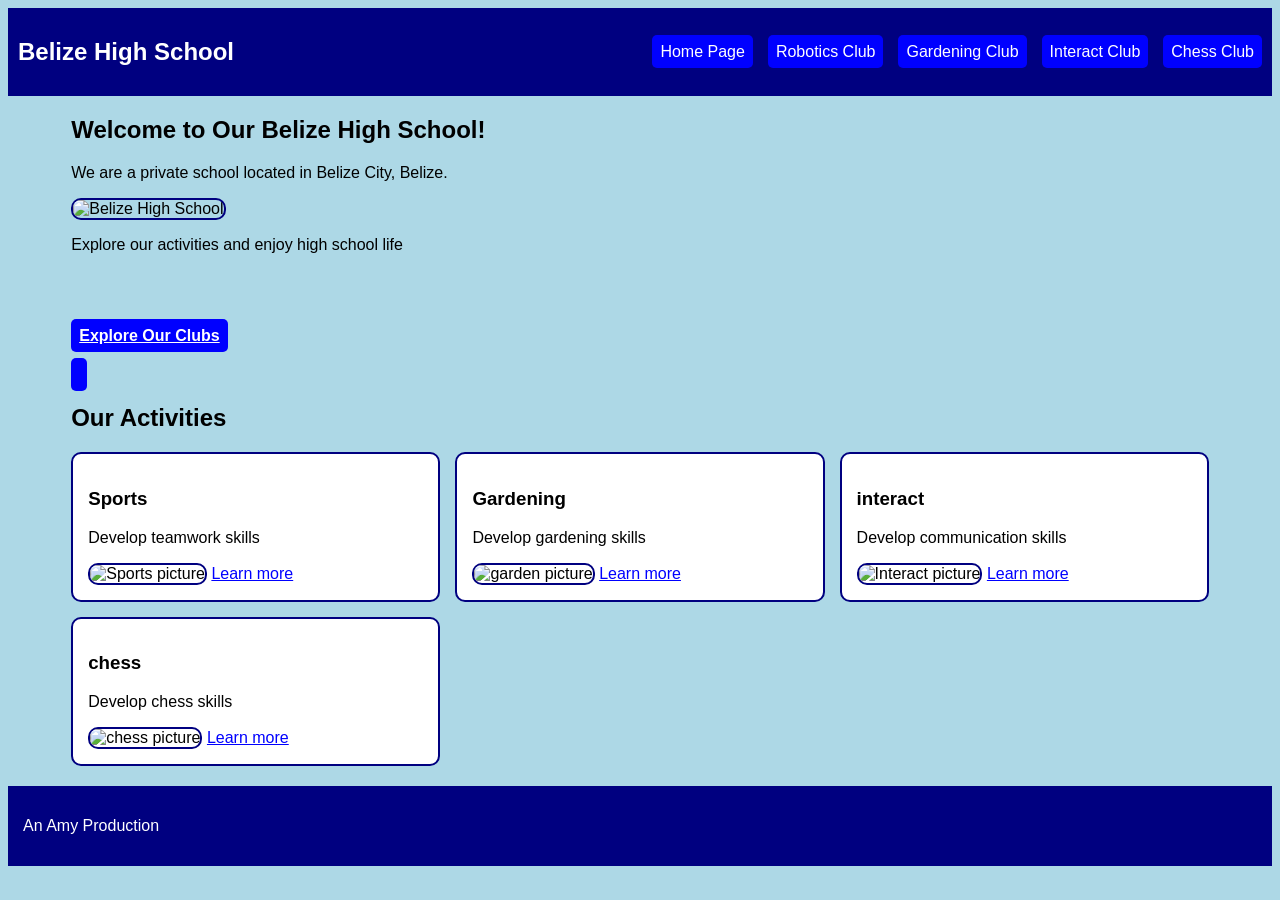
==== index.html @ 701bf2aa "Version 1.2" ====
<!--Amy Chen
Web Dev Quiz
03/09/2026
-->
<!DOCTYPE html>
<html>
<head>
    <title> Home Page </title> <!--name of the tab-->
    <link rel="stylesheet" href="styless.css">
</head>

<body>
<header>
    <nav>
        <h2> Belize High School </h2><br>

            <ul> <!--list of school activities-->
                <li><a href="index.html"> Home Page </li></a>
                <li><a href="sports.html"> Robotics Club </li></a>
                <li><a href="gardening.html"> Gardening Club </li></a>
                <li><a href="interact.html"> Interact Club </li></a>
                <li><a href="chess.html"> Chess Club </li></a>
            </ul>
    </nav>
</header>

<section>
    <h1> Welcome to Our Belize High School! </h1>
    <p> We are a private school located in Belize City, Belize.</p>
    <img src="https://www.greaterbelize.com/wp-content/uploads/2024/03/vlcsnap-2024-02-20-19h24m45s354.png" alt="Belize High School">

    <p> Explore our activities and enjoy high school life </p>
    <br><br>
    <h4><a class="button" href="sports.html"> Explore Our Clubs </h4> </a>
</section>

<section>
    <h2> Our Activities </h2>

    <div class="cards"> <!--general card -->


        <div class="card">
            <h3> Sports </h3>
            <p> Develop teamwork skills </p>
            <img src="https://encrypted-tbn0.gstatic.com/images?q=tbn:ANd9GcTgkeBuzRC9Hc64kDudnoJYPVJwQpzX5W7_W7EXYIRZ86v-zingGmGZqSow&s=10" alt="Sports picture">
            <a href="sports.html"> Learn more </a>
        </div>

        <div class="card">
            <h3> Gardening </h3>
            <p> Develop gardening skills </p>
            <img src="https://hips.hearstapps.com/hmg-prod/images/ver090125hgtsikatagarden-010-68963bd0b0a0d.jpg?crop=0.667xw:1xh;0.14xw,0xh&resize=1120:*" alt="garden picture">
            <a href="gardening.html"> Learn more </a>
        </div>

        <div class="card">
            <h3> interact </h3>
            <p> Develop communication skills </p>
            <img src="https://media.istockphoto.com/id/1977348709/photo/laughing-young-businesswoman-talking-with-colleagues-in-an-office-hallway.jpg?s=612x612&w=0&k=20&c=E154A6GWX31Qe6KwfnMBMt27IN1RUKNIaorKTsVwDLE=" alt="Interact picture">
            <a href="interact.html"> Learn more </a>
        </div>

        <div class="card">
            <h3> chess </h3>
            <p> Develop chess skills </p>
            <img src="https://static.vecteezy.com/system/resources/thumbnails/060/005/109/small/dramatic-chess-match-scene-intense-closeup-dark-background-copyspace-cinematic-atmosphere-free-photo.jpeg" alt="chess picture">
            <a href="robotics.html"> Learn more </a>
        </div>

    </div>
</section>

<footer>
    <p> An Amy Production </p> <!--footer with my name-->
</footer>

</html>
</body>
---- styless.css ----
body {
    background-color: lightblue;
    color: black;
    font-family: arial;
}

header {
    background: navy;
    color: white;
    padding: 10px;
}

nav {
    display: flex;
    justify-content: space-between;
    align-items: center;
}

nav ul {
    display: flex;
    gap: 15px;
    list-style: none;
}

nav a {
    color: white;
    background-color: blue;
    padding: 8px;
    border-radius: 5px;
    text-decoration: none;
}

section {
    width: 90%;
    margin: 20px auto;
}

.card {
    background-color: white;
    border: 2px solid navy;
    border-radius: 10px;
    padding: 15px;
}

.cards {
    display: grid;
    grid-template-columns: repeat(3, 1fr);
    gap: 15px;
}

.button {
    background-color: blue;
    color: white;
    padding: 8px;
    border-radius: 5px;
}

.card a {
    color: blue;
}

img {
    width: 250px;
    height: 150px;
    border: 2px solid navy;
    border-radius: 10px;
}

footer {
    background-color: navy;
    color: white;
    padding: 15px;
}
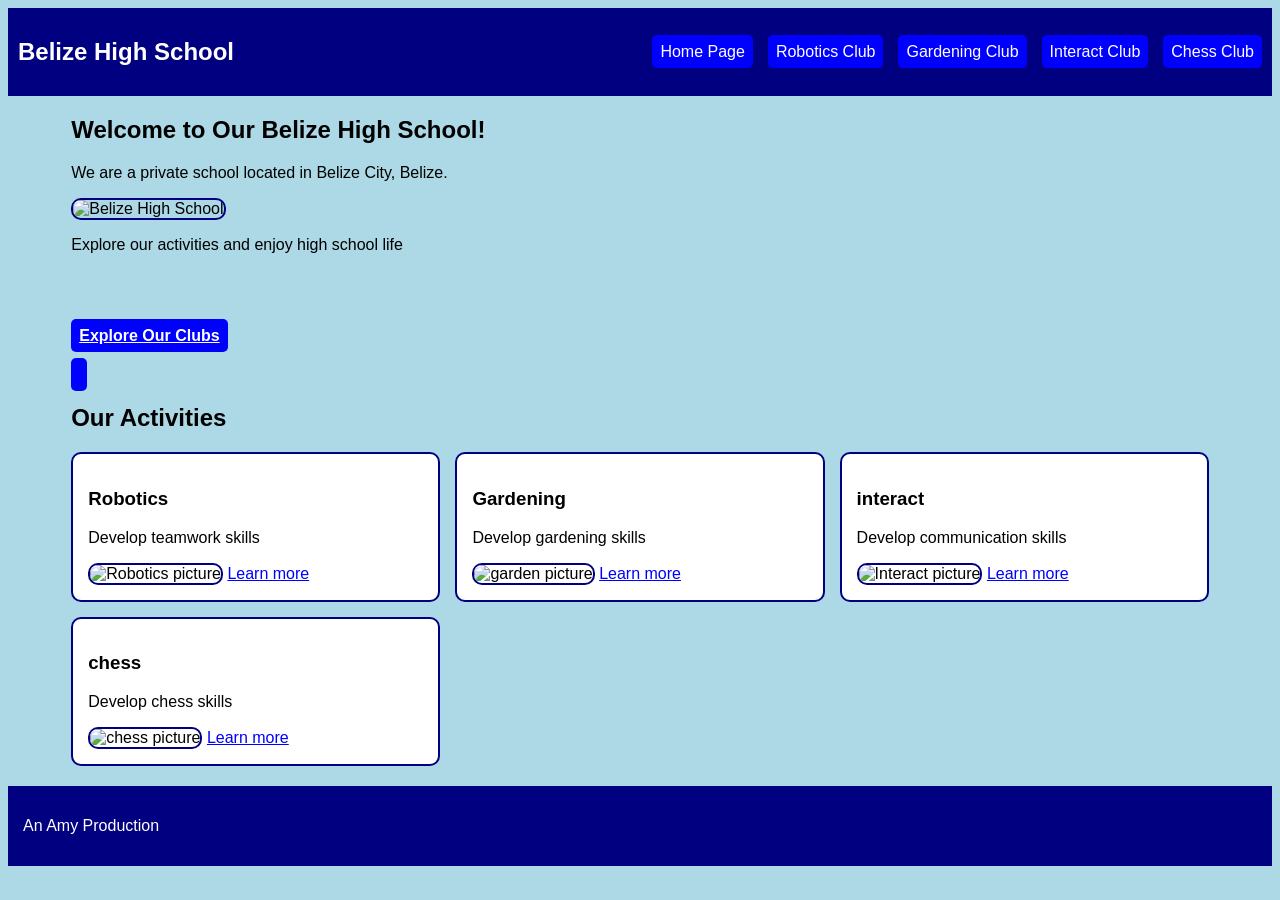
==== commit df555b07: "Version 1.2" ====
--- a/index.html
+++ b/index.html
@@ -41,9 +41,9 @@
 
 
         <div class="card">
-            <h3> Sports </h3>
+            <h3> Robotics </h3>
             <p> Develop teamwork skills </p>
-            <img src="https://encrypted-tbn0.gstatic.com/images?q=tbn:ANd9GcTgkeBuzRC9Hc64kDudnoJYPVJwQpzX5W7_W7EXYIRZ86v-zingGmGZqSow&s=10" alt="Sports picture">
+            <img src="https://www.ualberta.ca/en/events/media-library/engineering/robotics-intelligent-systems-expo-risex-2025-main-2200-x-1237.jpg" alt="Robotics picture">
             <a href="sports.html"> Learn more </a>
         </div>
 
@@ -65,7 +65,7 @@
             <h3> chess </h3>
             <p> Develop chess skills </p>
             <img src="https://static.vecteezy.com/system/resources/thumbnails/060/005/109/small/dramatic-chess-match-scene-intense-closeup-dark-background-copyspace-cinematic-atmosphere-free-photo.jpeg" alt="chess picture">
-            <a href="robotics.html"> Learn more </a>
+            <a href="chess.html"> Learn more </a>
         </div>
 
     </div>
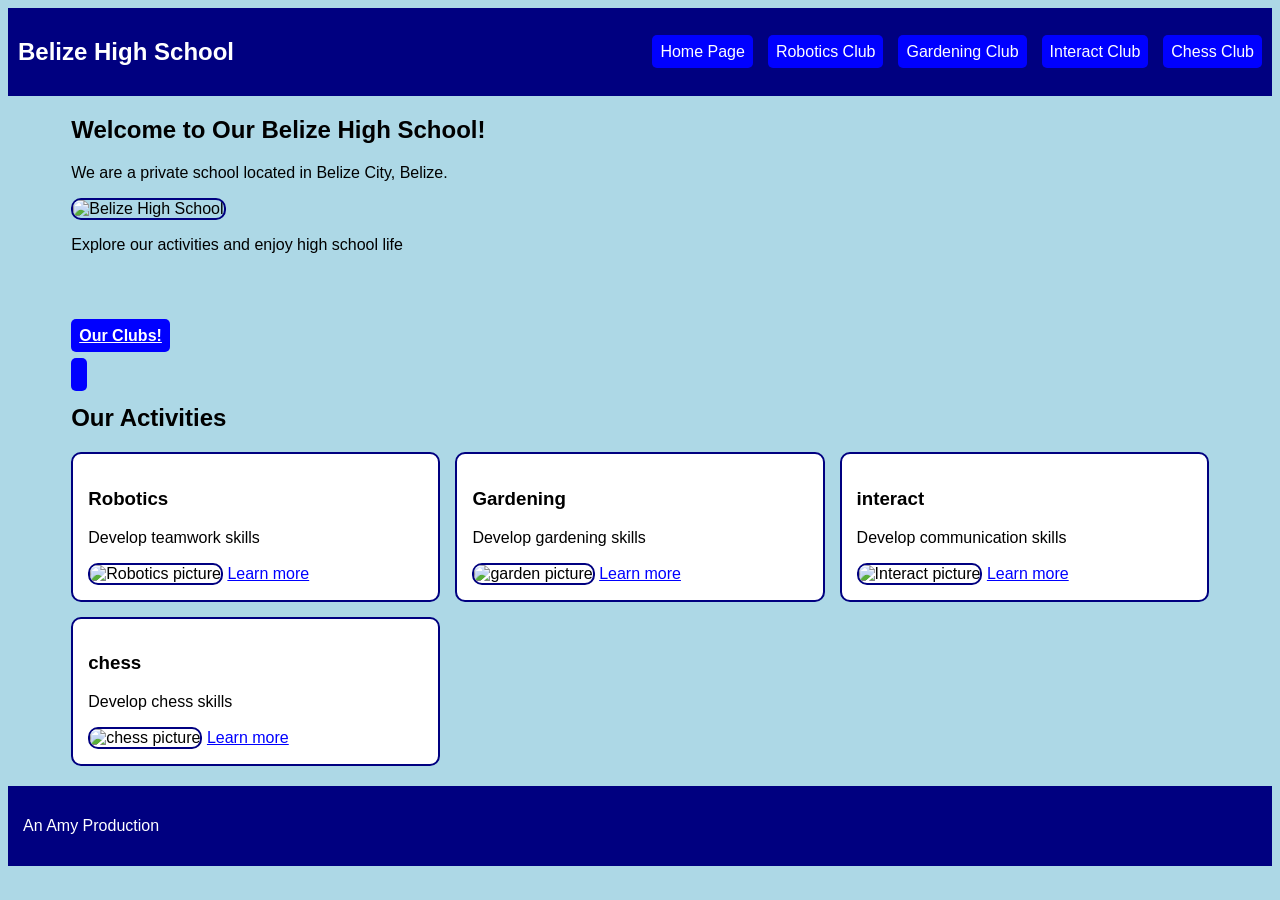
==== commit 93407201: "Version 1.2" ====
--- a/index.html
+++ b/index.html
@@ -31,7 +31,7 @@
 
     <p> Explore our activities and enjoy high school life </p>
     <br><br>
-    <h4><a class="button" href="sports.html"> Explore Our Clubs </h4> </a>
+    <h4><a class="button" href="sports.html"> Our Clubs! </h4> </a>
 </section>
 
 <section>
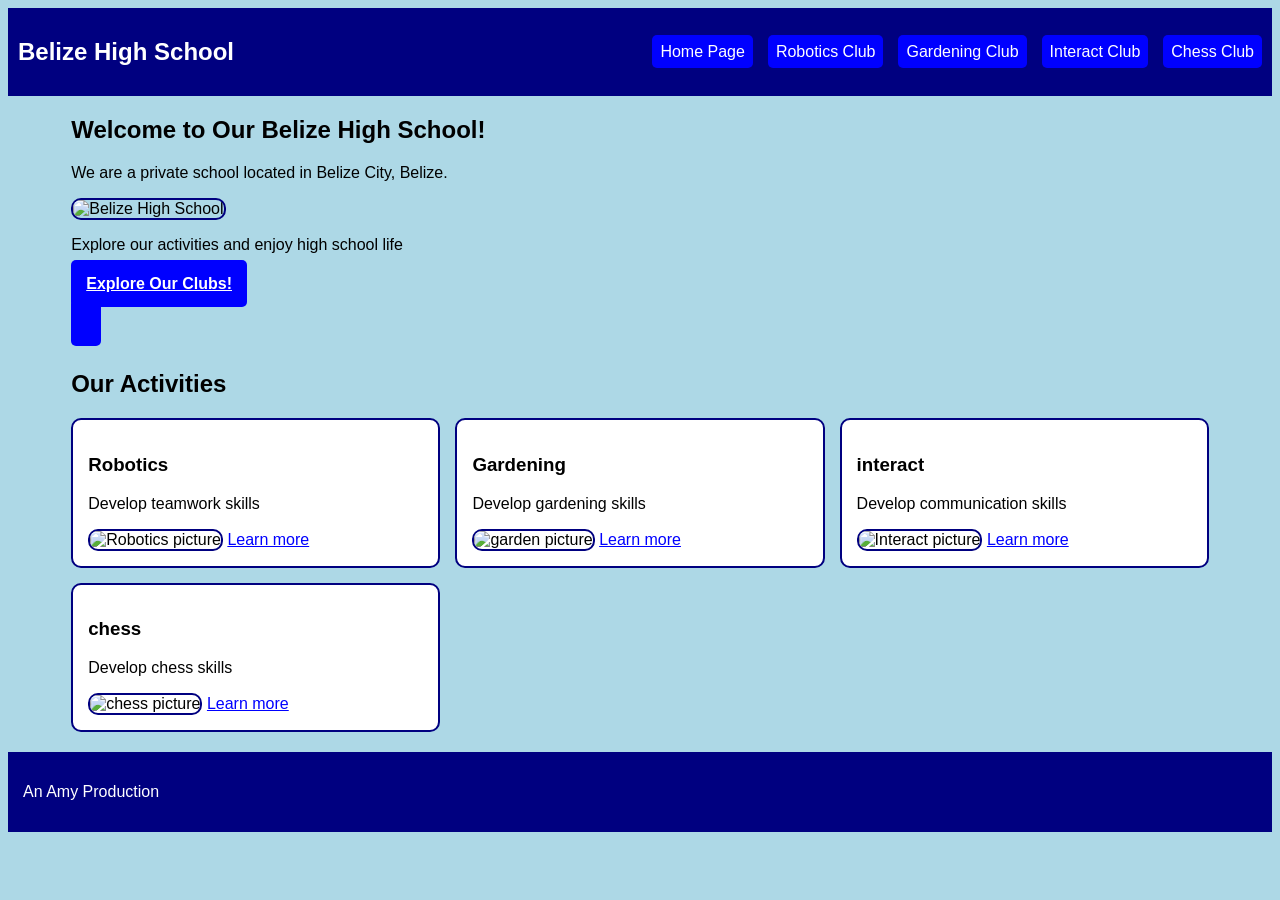
==== commit f5d49d1c: "Version 1.2" ====
--- a/index.html
+++ b/index.html
@@ -30,8 +30,9 @@
     <img src="https://www.greaterbelize.com/wp-content/uploads/2024/03/vlcsnap-2024-02-20-19h24m45s354.png" alt="Belize High School">
 
     <p> Explore our activities and enjoy high school life </p>
+    <h4><a class="button" href="sports.html"> Explore Our Clubs! </h4> </a>
     <br><br>
-    <h4><a class="button" href="sports.html"> Our Clubs! </h4> </a>
+
 </section>
 
 <section>
--- a/styless.css
+++ b/styless.css
@@ -51,7 +51,7 @@
 .button {
     background-color: blue;
     color: white;
-    padding: 8px;
+    padding: 15px;
     border-radius: 5px;
 }
 
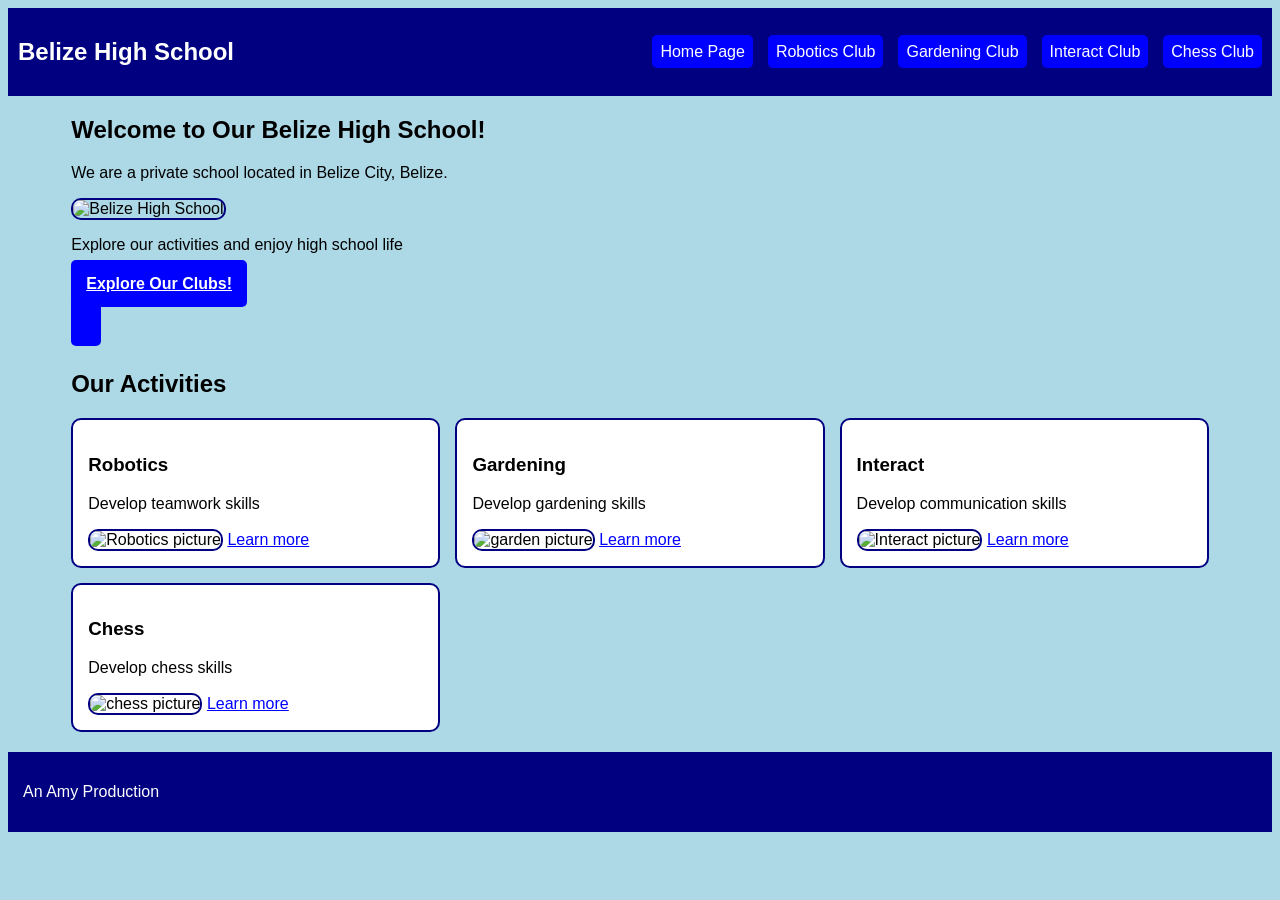
==== commit f44f4312: "Version 1.2" ====
--- a/index.html
+++ b/index.html
@@ -56,14 +56,14 @@
         </div>
 
         <div class="card">
-            <h3> interact </h3>
+            <h3> Interact </h3>
             <p> Develop communication skills </p>
             <img src="https://media.istockphoto.com/id/1977348709/photo/laughing-young-businesswoman-talking-with-colleagues-in-an-office-hallway.jpg?s=612x612&w=0&k=20&c=E154A6GWX31Qe6KwfnMBMt27IN1RUKNIaorKTsVwDLE=" alt="Interact picture">
             <a href="interact.html"> Learn more </a>
         </div>
 
         <div class="card">
-            <h3> chess </h3>
+            <h3> Chess </h3>
             <p> Develop chess skills </p>
             <img src="https://static.vecteezy.com/system/resources/thumbnails/060/005/109/small/dramatic-chess-match-scene-intense-closeup-dark-background-copyspace-cinematic-atmosphere-free-photo.jpeg" alt="chess picture">
             <a href="chess.html"> Learn more </a>
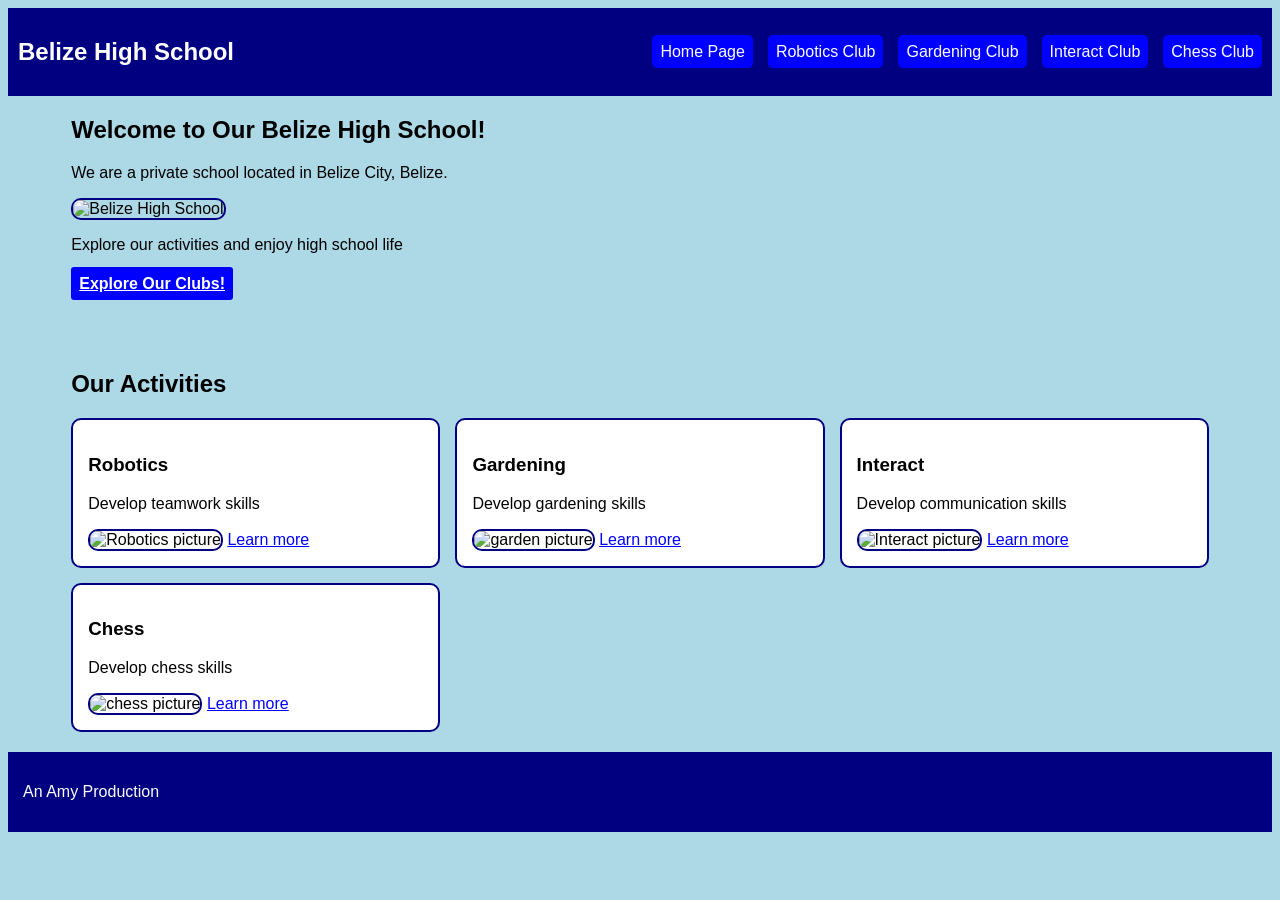
==== commit b1d1bb6a: "Version 1.2" ====
--- a/index.html
+++ b/index.html
@@ -3,12 +3,10 @@
 03/09/2026
 -->
 <!DOCTYPE html>
-<html>
 <head>
     <title> Home Page </title> <!--name of the tab-->
     <link rel="stylesheet" href="styless.css">
 </head>
-
 <body>
 <header>
     <nav>
@@ -30,7 +28,7 @@
     <img src="https://www.greaterbelize.com/wp-content/uploads/2024/03/vlcsnap-2024-02-20-19h24m45s354.png" alt="Belize High School">
 
     <p> Explore our activities and enjoy high school life </p>
-    <h4><a class="button" href="sports.html"> Explore Our Clubs! </h4> </a>
+    <h4><a class="button" href="sports.html"> Explore Our Clubs! </a></h4>
     <br><br>
 
 </section>
--- a/styless.css
+++ b/styless.css
@@ -51,8 +51,8 @@
 .button {
     background-color: blue;
     color: white;
-    padding: 15px;
-    border-radius: 5px;
+    padding: 8px;
+    border-radius: 3px;
 }
 
 .card a {
